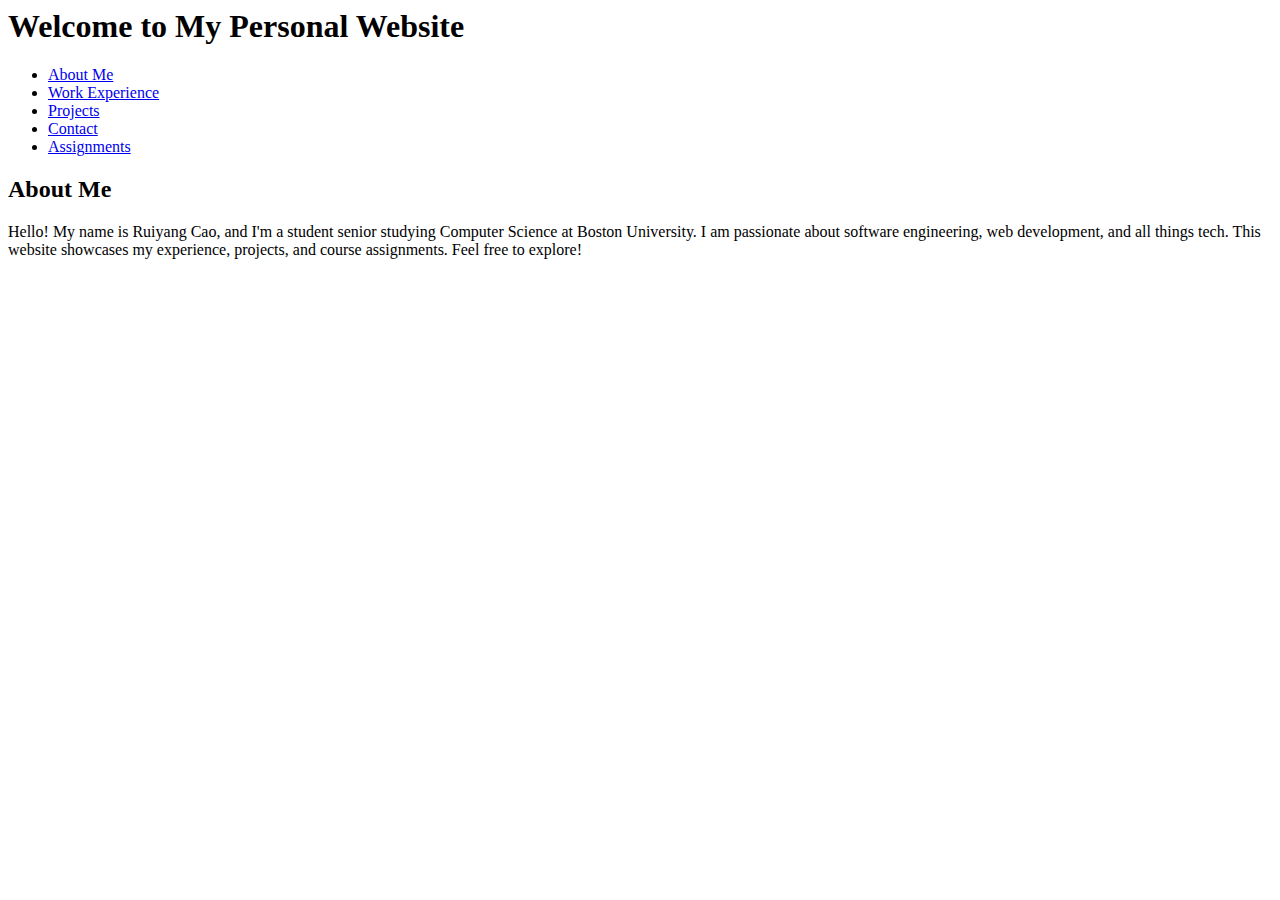
==== index.html @ 632b5501 "first draft" ====
<html>
    <head>
        <meta charset="UTF-8">
        <meta name="viewport" content="width=device-width, initial-scale=1.0">
        <meta name="description" content="About Me - Personal Website">
        <title>About Me</title>
        <link rel="stylesheet" href="css/styles.css"> <!-- Link to external CSS -->
    </head>

    <body>
        <header>
            <h1>Welcome to My Personal Website</h1>
            <nav>
                <ul>
                    <li><a href="index.html">About Me</a></li>
                    <li><a href="work-experience.html">Work Experience</a></li>
                    <li><a href="projects.html">Projects</a></li>
                    <li><a href="contact.html">Contact</a></li>
                    <li><a href="assignments.html">Assignments</a></li>
                </ul>
            </nav>
        </header>
        
        <main>
            <section id="about">
                <h2>About Me</h2>
                <p>Hello! My name is Ruiyang Cao, and I'm a student senior studying Computer Science at Boston University. I am passionate about software engineering, web development, and all things tech. This website showcases my experience, projects, and course assignments. Feel free to explore!</p>
            </section>
        </main>
        

    </body>

</html>
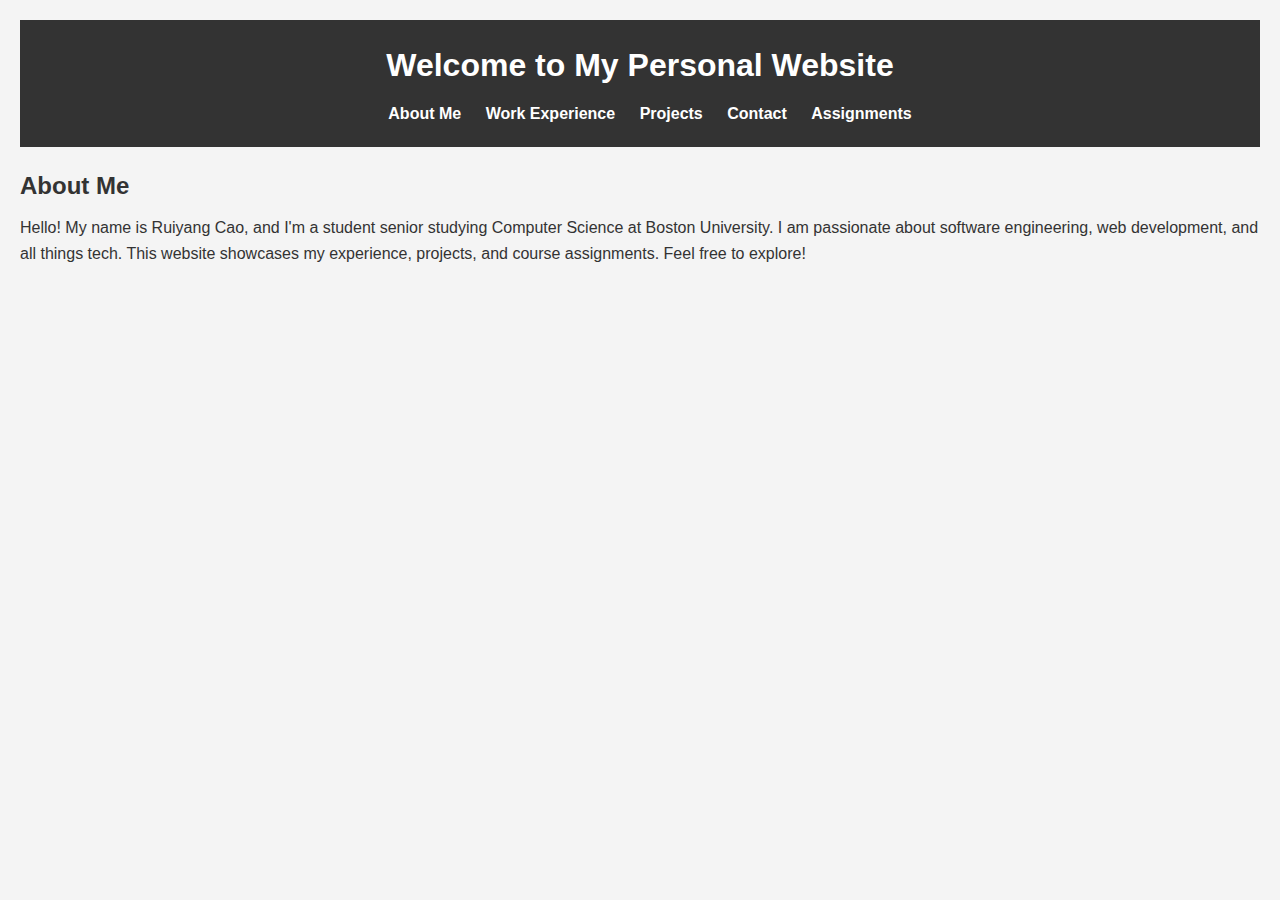
==== commit 55b4f99c: "Add files via upload" ====
--- a/index.html
+++ b/index.html
@@ -4,7 +4,7 @@
         <meta name="viewport" content="width=device-width, initial-scale=1.0">
         <meta name="description" content="About Me - Personal Website">
         <title>About Me</title>
-        <link rel="stylesheet" href="css/styles.css"> <!-- Link to external CSS -->
+        <link rel="stylesheet" href="static/styles.css"> <!-- Link to external CSS -->
     </head>
 
     <body>
--- a/static/styles.css
+++ b/static/styles.css
@@ -0,0 +1,125 @@
+/* Basic Reset */
+* {
+    margin: 0;
+    padding: 0;
+    box-sizing: border-box;
+}
+
+/* Body Styling */
+body {
+    font-family: Arial, sans-serif;
+    line-height: 1.6;
+    background-color: #f4f4f4;
+    color: #333;
+    margin: 20px;
+}
+
+/* Header Styling */
+header {
+    background-color: #333;
+    color: #fff;
+    padding: 20px 0;
+    text-align: center;
+}
+
+header h1 {
+    margin-bottom: 10px;
+    font-size: 2rem;
+}
+
+nav ul {
+    list-style: none;
+    padding: 0;
+}
+
+nav ul li {
+    display: inline;
+    margin: 0 10px;
+}
+
+nav ul li a {
+    color: #fff;
+    text-decoration: none;
+    font-weight: bold;
+}
+
+nav ul li a:hover {
+    text-decoration: underline;
+}
+
+/* Main Content Styling */
+main {
+    margin: 20px 0;
+}
+
+section h2 {
+    margin-bottom: 10px;
+    font-size: 1.5rem;
+    color: #333;
+}
+
+p {
+    margin-bottom: 15px;
+}
+
+/* Project and Assignment Cards */
+article {
+    background: #fff;
+    padding: 15px;
+    border-radius: 8px;
+    box-shadow: 0 0 10px rgba(0, 0, 0, 0.1);
+    margin-bottom: 20px;
+}
+
+article h3 {
+    margin-bottom: 10px;
+}
+
+ul {
+    margin-left: 20px;
+}
+
+ul li {
+    margin-bottom: 5px;
+}
+
+/* Footer Styling */
+footer {
+    text-align: center;
+    padding: 20px 0;
+    background-color: #333;
+    color: #fff;
+    position: absolute;
+    bottom: 0;
+    width: 100%;
+}
+
+footer p {
+    margin: 0;
+}
+
+/* Links Styling */
+a {
+    color: #007BFF;
+}
+
+a:hover {
+    color: #0056b3;
+    text-decoration: underline;
+}
+
+/* Responsive Design */
+@media (max-width: 768px) {
+    nav ul li {
+        display: block;
+        margin: 10px 0;
+    }
+
+    header h1 {
+        font-size: 1.8rem;
+    }
+
+    section h2 {
+        font-size: 1.3rem;
+    }
+}
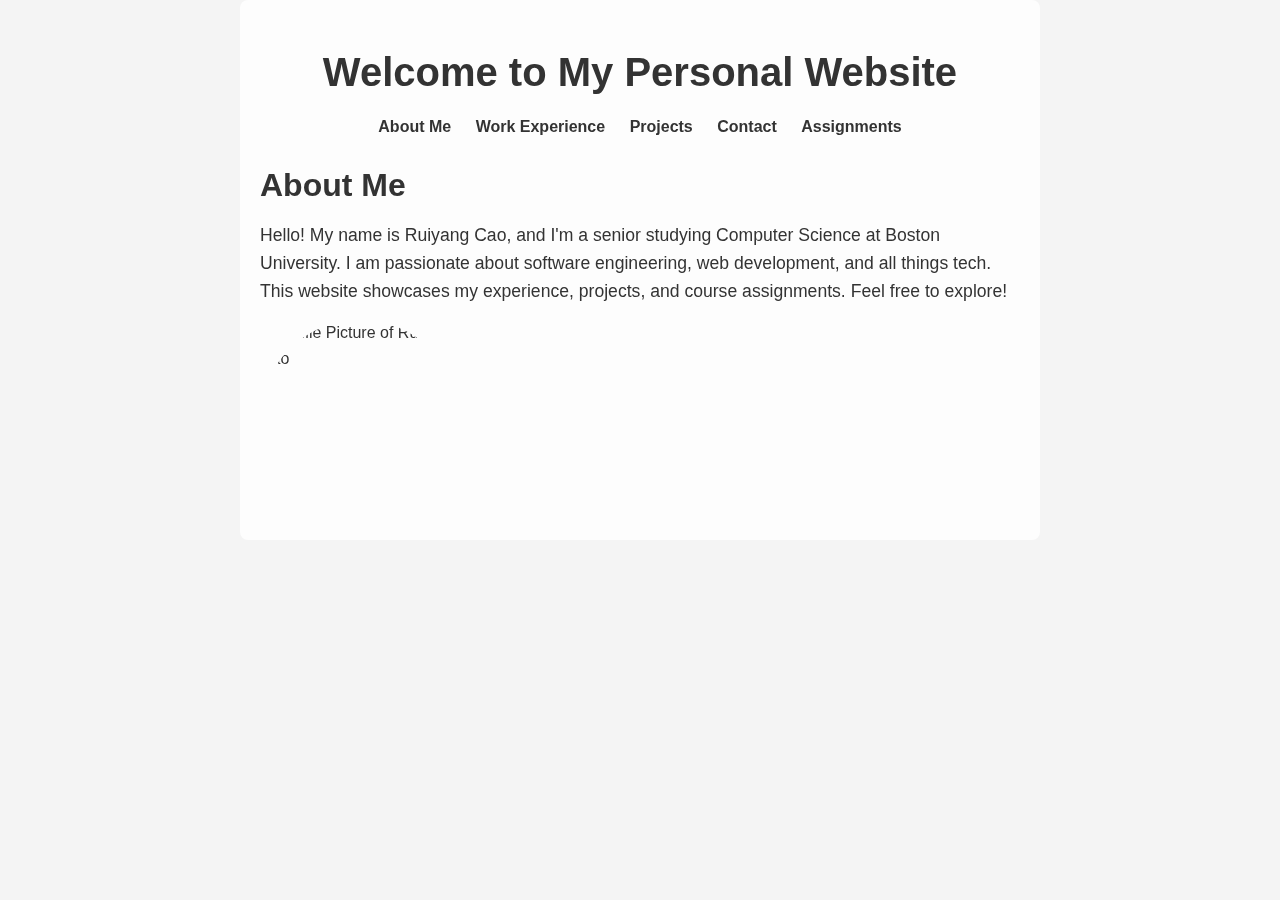
==== commit c5227c77: "Add files via upload" ====
--- a/index.html
+++ b/index.html
@@ -1,3 +1,4 @@
+<!DOCTYPE html>
 <html>
     <head>
         <meta charset="UTF-8">
@@ -8,27 +9,28 @@
     </head>
 
     <body>
-        <header>
-            <h1>Welcome to My Personal Website</h1>
-            <nav>
-                <ul>
-                    <li><a href="index.html">About Me</a></li>
-                    <li><a href="work-experience.html">Work Experience</a></li>
-                    <li><a href="projects.html">Projects</a></li>
-                    <li><a href="contact.html">Contact</a></li>
-                    <li><a href="assignments.html">Assignments</a></li>
-                </ul>
-            </nav>
-        </header>
-        
-        <main>
-            <section id="about">
-                <h2>About Me</h2>
-                <p>Hello! My name is Ruiyang Cao, and I'm a student senior studying Computer Science at Boston University. I am passionate about software engineering, web development, and all things tech. This website showcases my experience, projects, and course assignments. Feel free to explore!</p>
-            </section>
-        </main>
-        
-
+        <div class="background-image"></div>
+        <div class="content">
+            <header>
+                <h1>Welcome to My Personal Website</h1>
+                <nav>
+                    <ul>
+                        <li><a href="index.html">About Me</a></li>
+                        <li><a href="work-experience.html">Work Experience</a></li>
+                        <li><a href="projects.html">Projects</a></li>
+                        <li><a href="contact.html">Contact</a></li>
+                        <li><a href="assignments.html">Assignments</a></li>
+                    </ul>
+                </nav>
+            </header>
+            
+            <main>
+                <section id="about">
+                    <h2>About Me</h2>
+                    <p>Hello! My name is Ruiyang Cao, and I'm a senior studying Computer Science at Boston University. I am passionate about software engineering, web development, and all things tech. This website showcases my experience, projects, and course assignments. Feel free to explore!</p>
+                    <img src="static/images/profile.jpg" alt="Profile Picture of Ruiyang Cao" width="200" height="200">
+                </section>
+            </main>
+        </div>
     </body>
-
-</html>+</html>
--- a/static/styles.css
+++ b/static/styles.css
@@ -11,20 +11,44 @@
     line-height: 1.6;
     background-color: #f4f4f4;
     color: #333;
-    margin: 20px;
+    margin: 0;
+    overflow-y: scroll; /* Enable scrolling */
+    scroll-behavior: smooth; /* Smooth scrolling */
+}
+
+/* Background Image Styling */
+.background-image {
+    background-image: url("static/images/background.jpg"); /* Path to your uploaded image */
+    background-size: cover;
+    background-position: center;
+    position: fixed;
+    top: 0;
+    left: 0;
+    width: 100%;
+    height: 100%;
+    z-index: -1;
+    opacity: 0.6; /* Slight transparency for readability */
+}
+
+/* Main Content Styling */
+.content {
+    padding: 20px;
+    background-color: rgba(255, 255, 255, 0.8); /* Semi-transparent background for readability */
+    border-radius: 8px;
+    max-width: 800px;
+    margin: auto;
 }
 
 /* Header Styling */
 header {
-    background-color: #333;
-    color: #fff;
+    text-align: center;
     padding: 20px 0;
-    text-align: center;
+    color: #333;
 }
 
 header h1 {
+    font-size: 2.5rem;
     margin-bottom: 10px;
-    font-size: 2rem;
 }
 
 nav ul {
@@ -38,7 +62,7 @@
 }
 
 nav ul li a {
-    color: #fff;
+    color: #333;
     text-decoration: none;
     font-weight: bold;
 }
@@ -47,40 +71,23 @@
     text-decoration: underline;
 }
 
-/* Main Content Styling */
-main {
-    margin: 20px 0;
-}
-
+/* Section Styling */
 section h2 {
+    font-size: 2rem;
+    color: #333;
     margin-bottom: 10px;
-    font-size: 1.5rem;
-    color: #333;
 }
 
 p {
     margin-bottom: 15px;
+    font-size: 1.1rem;
 }
 
-/* Project and Assignment Cards */
-article {
-    background: #fff;
-    padding: 15px;
-    border-radius: 8px;
-    box-shadow: 0 0 10px rgba(0, 0, 0, 0.1);
-    margin-bottom: 20px;
-}
-
-article h3 {
-    margin-bottom: 10px;
-}
-
-ul {
-    margin-left: 20px;
-}
-
-ul li {
-    margin-bottom: 5px;
+/* Profile Image Styling */
+img {
+    display: block;
+    margin-top: 10px;
+    border-radius: 50%;
 }
 
 /* Footer Styling */
@@ -89,32 +96,10 @@
     padding: 20px 0;
     background-color: #333;
     color: #fff;
-    position: absolute;
-    bottom: 0;
-    width: 100%;
-}
-
-footer p {
-    margin: 0;
-}
-
-/* Links Styling */
-a {
-    color: #007BFF;
-}
-
-a:hover {
-    color: #0056b3;
-    text-decoration: underline;
 }
 
 /* Responsive Design */
 @media (max-width: 768px) {
-    nav ul li {
-        display: block;
-        margin: 10px 0;
-    }
-
     header h1 {
         font-size: 1.8rem;
     }
@@ -122,4 +107,8 @@
     section h2 {
         font-size: 1.3rem;
     }
+
+    .content {
+        padding: 10px;
+    }
 }
